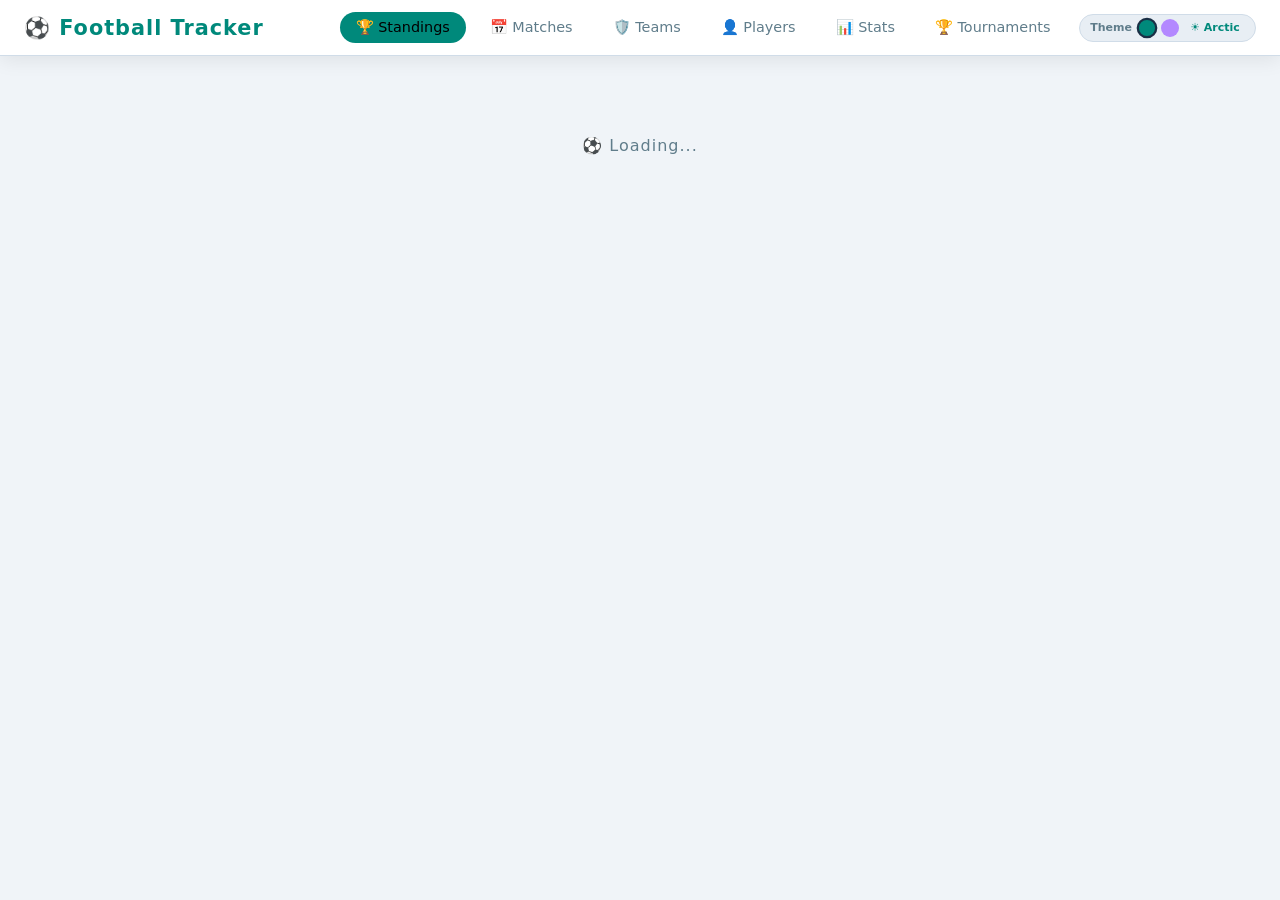
==== target/classes/static/index.html @ dfe96c16 "Football Tracker App" ====
<!DOCTYPE html>
<html lang="en" data-theme="arctic">
<head>
  <meta charset="UTF-8"/>
  <meta name="viewport" content="width=device-width, initial-scale=1.0"/>
  <title>⚽ Football Tracker</title>
  <link rel="stylesheet" href="style.css"/>
</head>
<body>

  <!-- Navbar -->
  <nav class="navbar">
    <div class="nav-brand">⚽ Football Tracker</div>
    <div class="nav-right">
      <ul class="nav-links">
        <li class="nav-item active" onclick="loadSection('standings', this)">🏆 Standings</li>
        <li class="nav-item" onclick="loadSection('matches', this)">📅 Matches</li>
        <li class="nav-item" onclick="loadSection('teams', this)">🛡️ Teams</li>
        <li class="nav-item" onclick="loadSection('players', this)">👤 Players</li>
        <li class="nav-item" onclick="loadSection('stats', this)">📊 Stats</li>
        <li class="nav-item" onclick="window.location.href='tournament.html'">🏆 Tournaments</li>
      </ul>

      <!-- 2-THEME SWITCHER: Arctic & Galaxy -->
      <div class="theme-switcher">
        <span class="theme-label">Theme</span>
        <div class="theme-dots">
          <div class="theme-dot dot-arctic active" title="☀️ Arctic" onclick="setTheme('arctic', this)"></div>
          <div class="theme-dot dot-galaxy"         title="🔮 Galaxy" onclick="setTheme('galaxy', this)"></div>
        </div>
        <span class="theme-name" id="themeName">☀️ Arctic</span>
      </div>
    </div>
  </nav>

  <!-- Main Content -->
  <main id="app" class="container">
    <div class="loader">⚽ Loading...</div>
  </main>

  <!-- Modal -->
  <div id="modal-overlay" class="modal-overlay hidden">
    <div class="modal">
      <div class="modal-header">
        <h3 id="modal-title">Form</h3>
        <button class="modal-close" onclick="closeModal()">✕</button>
      </div>
      <div id="modal-body" class="modal-body"></div>
    </div>
  </div>

  <script src="app.js"></script>
</body>
</html>
---- target/classes/static/style.css ----
/* =============================================
   Football Tracker - Stylesheet
   6 Themes + Full Styles
   ============================================= */

/* ---- 2 THEMES: Arctic & Galaxy ---- */
[data-theme="arctic"] {
  --bg:#f0f4f8; --surface:#ffffff; --surface2:#e8eef4;
  --accent:#00897b; --accent2:#00796b;
  --text:#1a2f45; --muted:#607d8b;
  --danger:#e53935; --warning:#f57c00;
  --radius:10px; --border:#d0dce8;
  --shadow:0 4px 20px rgba(0,0,0,0.08);
}
[data-theme="galaxy"] {
  --bg:#1a0533; --surface:#2d0f52; --surface2:#3d1a6e;
  --accent:#b388ff; --accent2:#7c4dff;
  --text:#ede7f6; --muted:#9c89b8;
  --danger:#ff5252; --warning:#ffab40;
  --radius:10px; --border:#3d1a6e;
  --shadow:0 4px 20px rgba(0,0,0,0.5);
}

/* ---- BASE ---- */
*, *::before, *::after { box-sizing: border-box; margin: 0; padding: 0; }
* { transition: background-color 0.35s ease, border-color 0.35s ease, color 0.2s ease; }

body {
  font-family: 'Segoe UI', system-ui, sans-serif;
  background: var(--bg);
  color: var(--text);
  min-height: 100vh;
}

/* ---- NAVBAR ---- */
.navbar {
  background: var(--surface);
  padding: 0.75rem 1.5rem;
  display: flex;
  align-items: center;
  justify-content: space-between;
  box-shadow: var(--shadow);
  position: sticky;
  top: 0;
  z-index: 100;
  border-bottom: 1px solid var(--border);
}

.nav-brand {
  font-size: 1.3rem;
  font-weight: 700;
  color: var(--accent);
  letter-spacing: 1px;
  flex-shrink: 0;
}

.nav-right {
  display: flex;
  align-items: center;
  gap: 0.8rem;
  flex-wrap: wrap;
}

.nav-links {
  list-style: none;
  display: flex;
  gap: 0.5rem;
}

.nav-item {
  cursor: pointer;
  padding: 0.45rem 1rem;
  border-radius: 20px;
  font-size: 0.9rem;
  font-weight: 500;
  color: var(--muted);
  transition: all 0.2s;
  white-space: nowrap;
}
.nav-item:hover { background: var(--surface2); color: var(--text); }
.nav-item.active { background: var(--accent); color: #000; }

/* ---- THEME SWITCHER ---- */
.theme-switcher {
  display: flex;
  align-items: center;
  gap: 6px;
  background: var(--surface2);
  border-radius: 24px;
  padding: 4px 10px;
  border: 1px solid var(--border);
  flex-shrink: 0;
}

.theme-label {
  font-size: 11px;
  font-weight: 600;
  color: var(--muted);
  white-space: nowrap;
}

.theme-dots { display: flex; gap: 5px; }

.theme-dot {
  width: 18px;
  height: 18px;
  border-radius: 50%;
  cursor: pointer;
  border: 2px solid transparent;
  flex-shrink: 0;
  transition: transform 0.2s, border-color 0.2s;
}
.theme-dot:hover  { transform: scale(1.2); }
.theme-dot.active { border-color: var(--text); transform: scale(1.15); }

.dot-arctic   { background: #00897b; }
.dot-galaxy   { background: #b388ff; }

.theme-name {
  font-size: 11px;
  font-weight: 600;
  color: var(--accent);
  min-width: 60px;
  text-align: center;
}

/* ---- CONTAINER ---- */
.container { max-width: 1100px; margin: 2rem auto; padding: 0 1.5rem; }

/* ---- SECTION HEADER ---- */
.section-header {
  display: flex;
  align-items: center;
  justify-content: space-between;
  margin-bottom: 1.5rem;
}
.section-header h2 { font-size: 1.5rem; color: var(--accent); }

/* ---- BUTTONS ---- */
.btn {
  padding: 0.5rem 1.2rem;
  border: none;
  border-radius: var(--radius);
  cursor: pointer;
  font-size: 0.875rem;
  font-weight: 600;
  transition: opacity 0.2s, transform 0.1s;
}
.btn:hover   { opacity: 0.85; transform: translateY(-1px); }
.btn-primary { background: var(--accent);  color: #000; }
.btn-danger  { background: var(--danger);  color: #fff; }
.btn-warning { background: var(--warning); color: #111; }
.btn-sm      { padding: 0.3rem 0.7rem; font-size: 0.78rem; }

/* ---- TABLE ---- */
.table-wrap {
  overflow-x: auto;
  border-radius: var(--radius);
  box-shadow: var(--shadow);
  border: 1px solid var(--border);
}

table { width: 100%; border-collapse: collapse; background: var(--surface); }
thead tr { background: var(--accent2); }
th {
  padding: 0.8rem 1rem;
  text-align: left;
  font-size: 0.85rem;
  text-transform: uppercase;
  letter-spacing: 0.5px;
  color: #fff;
}
td {
  padding: 0.7rem 1rem;
  border-bottom: 1px solid var(--border);
  font-size: 0.9rem;
}
tbody tr:hover      { background: var(--surface2); }
tbody tr:last-child td { border-bottom: none; }

.rank-badge {
  display: inline-block;
  width: 26px; height: 26px;
  line-height: 26px;
  text-align: center;
  border-radius: 50%;
  font-weight: 700;
  font-size: 0.8rem;
}
.rank-1 { background: #ffd700; color: #111; }
.rank-2 { background: #c0c0c0; color: #111; }
.rank-3 { background: #cd7f32; color: #fff; }

/* ---- CARDS GRID ---- */
.grid {
  display: grid;
  grid-template-columns: repeat(auto-fill, minmax(220px, 1fr));
  gap: 1.2rem;
}

.card {
  background: var(--surface);
  border-radius: var(--radius);
  padding: 1.2rem;
  border: 1px solid var(--border);
  border-left: 4px solid var(--accent);
  box-shadow: var(--shadow);
  transition: transform 0.2s;
}
.card:hover { transform: translateY(-3px); }
.card h3    { color: var(--accent); margin-bottom: 0.6rem; font-size: 1rem; }
.card p     { color: var(--muted); font-size: 0.85rem; margin: 0.2rem 0; }
.card .card-actions { margin-top: 0.8rem; display: flex; gap: 0.5rem; }

/* ---- MATCH CARDS ---- */
.match-card {
  background: var(--surface);
  border-radius: var(--radius);
  padding: 1rem 1.5rem;
  margin-bottom: 0.9rem;
  display: flex;
  align-items: center;
  justify-content: space-between;
  box-shadow: var(--shadow);
  border: 1px solid var(--border);
  transition: transform 0.2s;
}
.match-card:hover { transform: translateX(4px); }
.match-team       { font-weight: 600; font-size: 0.95rem; flex: 1; }
.match-team.home  { text-align: right; }
.match-team.away  { text-align: left; }
.match-score {
  font-size: 1.5rem;
  font-weight: 800;
  color: var(--accent);
  padding: 0 1.5rem;
  min-width: 90px;
  text-align: center;
}
.match-meta { font-size: 0.78rem; color: var(--muted); text-align: center; }

.badge {
  display: inline-block;
  padding: 0.2rem 0.6rem;
  border-radius: 20px;
  font-size: 0.72rem;
  font-weight: 700;
  text-transform: uppercase;
}
.badge-completed { background: #1b5e20; color: #a5d6a7; }
.badge-scheduled { background: #0d47a1; color: #90caf9; }
.badge-live      { background: #b71c1c; color: #ffcdd2; }

/* ---- LOADER ---- */
.loader {
  text-align: center;
  padding: 3rem;
  color: var(--muted);
  font-size: 1rem;
  letter-spacing: 1px;
}

/* ---- EMPTY STATE ---- */
.empty-state { text-align: center; padding: 3rem; color: var(--muted); }
.empty-state .icon { font-size: 3rem; margin-bottom: 1rem; }

/* ---- MODAL ---- */
.modal-overlay {
  position: fixed; inset: 0;
  background: rgba(0,0,0,0.65);
  display: flex;
  align-items: center;
  justify-content: center;
  z-index: 999;
}
.modal-overlay.hidden { display: none; }

.modal {
  background: var(--surface);
  border-radius: var(--radius);
  width: 100%;
  max-width: 480px;
  box-shadow: var(--shadow);
  border: 1px solid var(--border);
  animation: slideUp 0.25s ease;
}

@keyframes slideUp {
  from { transform: translateY(30px); opacity: 0; }
  to   { transform: translateY(0);    opacity: 1; }
}

.modal-header {
  display: flex;
  justify-content: space-between;
  align-items: center;
  padding: 1rem 1.5rem;
  border-bottom: 1px solid var(--border);
}
.modal-header h3 { color: var(--accent); }
.modal-close { background: none; border: none; color: var(--muted); font-size: 1.2rem; cursor: pointer; }
.modal-body  { padding: 1.5rem; }

/* ---- FORMS ---- */
.form-group { margin-bottom: 1rem; }
.form-group label {
  display: block;
  font-size: 0.82rem;
  color: var(--muted);
  margin-bottom: 0.3rem;
}
.form-group input,
.form-group select {
  width: 100%;
  padding: 0.6rem 0.8rem;
  background: var(--bg);
  border: 1px solid var(--border);
  border-radius: 6px;
  color: var(--text);
  font-size: 0.9rem;
  outline: none;
  transition: border-color 0.2s;
}
.form-group input:focus,
.form-group select:focus { border-color: var(--accent); }

.form-row { display: flex; gap: 1rem; }
.form-row .form-group { flex: 1; }
.form-actions { display: flex; justify-content: flex-end; gap: 0.8rem; margin-top: 1.2rem; }

/* ---- STATS ---- */
.stats-summary {
  display: grid;
  grid-template-columns: repeat(auto-fill, minmax(160px, 1fr));
  gap: 1rem;
  margin-bottom: 2rem;
}
.stat-box {
  background: var(--surface);
  border-radius: var(--radius);
  padding: 1rem;
  text-align: center;
  box-shadow: var(--shadow);
  border: 1px solid var(--border);
}
.stat-box .stat-value { font-size: 2rem; font-weight: 800; color: var(--accent); }
.stat-box .stat-label { font-size: 0.8rem; color: var(--muted); margin-top: 0.3rem; }
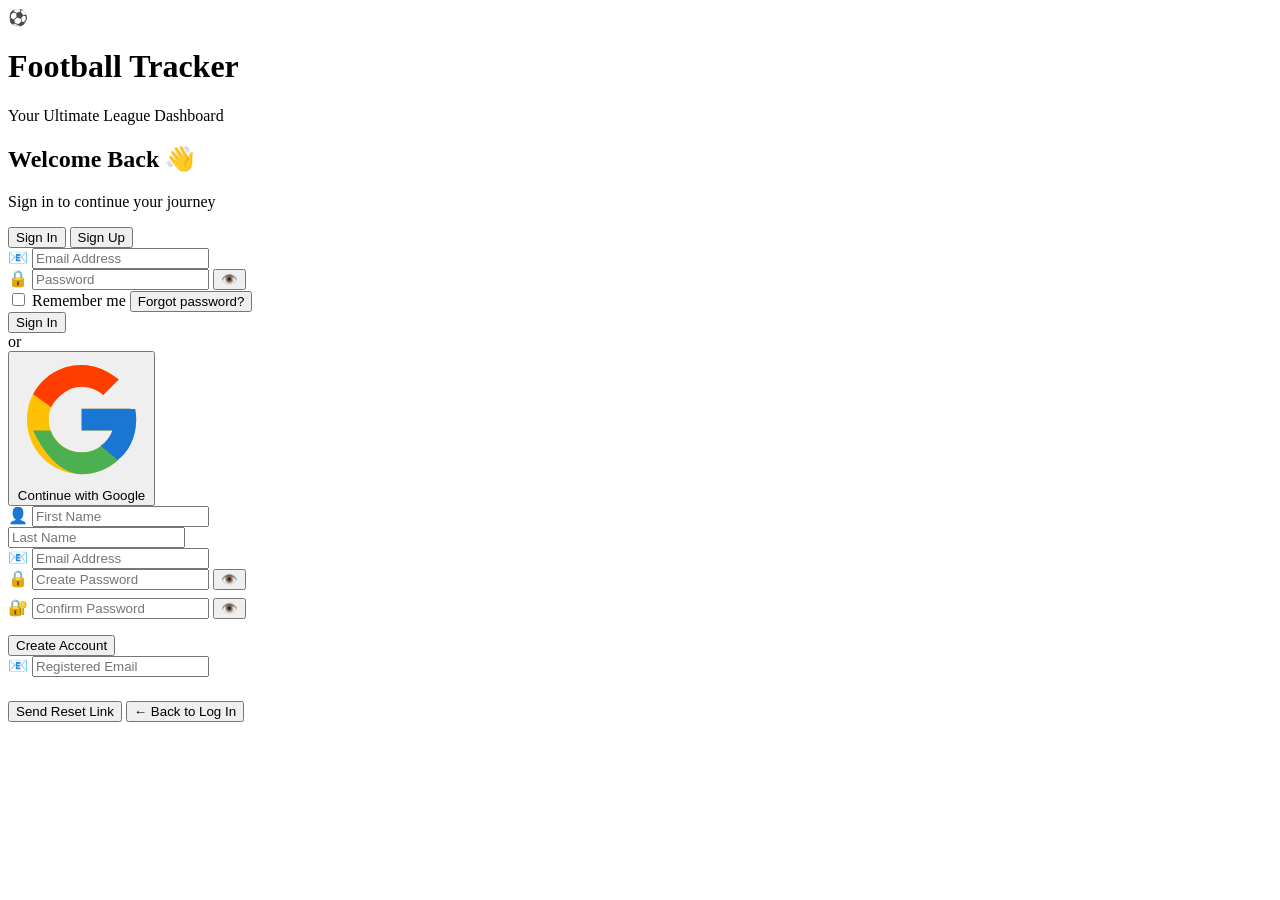
==== commit 1bdc04b3: "Add login page and dashboard redirect" ====
--- a/target/classes/static/index.html
+++ b/target/classes/static/index.html
@@ -1,54 +1,157 @@
 <!DOCTYPE html>
-<html lang="en" data-theme="arctic">
+<html lang="en">
 <head>
-  <meta charset="UTF-8"/>
-  <meta name="viewport" content="width=device-width, initial-scale=1.0"/>
-  <title>⚽ Football Tracker</title>
-  <link rel="stylesheet" href="style.css"/>
+  <meta charset="UTF-8">
+  <meta name="viewport" content="width=device-width, initial-scale=1.0">
+  <title>Football Tracker | Login</title>
+  <link rel="preconnect" href="https://fonts.googleapis.com">
+  <link rel="preconnect" href="https://fonts.gstatic.com" crossorigin>
+  <link href="https://fonts.googleapis.com/css2?family=Space+Grotesk:wght@400;600;700&family=Outfit:wght@300;400;500;600;700&display=swap" rel="stylesheet">
+  <link rel="stylesheet" href="login.css">
 </head>
 <body>
 
-  <!-- Navbar -->
-  <nav class="navbar">
-    <div class="nav-brand">⚽ Football Tracker</div>
-    <div class="nav-right">
-      <ul class="nav-links">
-        <li class="nav-item active" onclick="loadSection('standings', this)">🏆 Standings</li>
-        <li class="nav-item" onclick="loadSection('matches', this)">📅 Matches</li>
-        <li class="nav-item" onclick="loadSection('teams', this)">🛡️ Teams</li>
-        <li class="nav-item" onclick="loadSection('players', this)">👤 Players</li>
-        <li class="nav-item" onclick="loadSection('stats', this)">📊 Stats</li>
-        <li class="nav-item" onclick="window.location.href='tournament.html'">🏆 Tournaments</li>
-      </ul>
+  <div class="split-layout">
+    
+    <!-- LEFT: Visual/Animated Panel -->
+    <div class="panel-left">
+      <div class="pitch-bg">
+        <div class="pitch-center-circle"></div>
+        <div class="pitch-half-line"></div>
+      </div>
+      
+      <!-- Bouncing Mascot -->
+      <div class="mascot-scene">
+        <div class="mascot">
+          <div class="mascot-eyes">
+            <div class="eye"></div>
+            <div class="eye"></div>
+          </div>
+          <div class="mascot-mouth"></div>
+        </div>
+        <div class="shadow"></div>
+      </div>
 
-      <!-- 2-THEME SWITCHER: Arctic & Galaxy -->
-      <div class="theme-switcher">
-        <span class="theme-label">Theme</span>
-        <div class="theme-dots">
-          <div class="theme-dot dot-arctic active" title="☀️ Arctic" onclick="setTheme('arctic', this)"></div>
-          <div class="theme-dot dot-galaxy"         title="🔮 Galaxy" onclick="setTheme('galaxy', this)"></div>
+      <div class="brand">
+        <span class="icon">⚽</span>
+        <div class="text">
+          <h1>Football Tracker</h1>
+          <p>Your Ultimate League Dashboard</p>
         </div>
-        <span class="theme-name" id="themeName">☀️ Arctic</span>
       </div>
     </div>
-  </nav>
 
-  <!-- Main Content -->
-  <main id="app" class="container">
-    <div class="loader">⚽ Loading...</div>
-  </main>
+    <!-- RIGHT: Form Panel -->
+    <div class="panel-right">
+      <div class="form-container">
+        
+        <div class="view-header">
+          <h2 id="viewTitle">Welcome Back 👋</h2>
+          <p id="viewSubtitle">Sign in to continue your journey</p>
+        </div>
 
-  <!-- Modal -->
-  <div id="modal-overlay" class="modal-overlay hidden">
-    <div class="modal">
-      <div class="modal-header">
-        <h3 id="modal-title">Form</h3>
-        <button class="modal-close" onclick="closeModal()">✕</button>
+        <div class="tabs">
+          <button class="tab-btn active" id="tabSignin" onclick="switchView('signin')">Sign In</button>
+          <button class="tab-btn" id="tabSignup" onclick="switchView('signup')">Sign Up</button>
+          <div class="tab-slider" id="tabSlider"></div>
+        </div>
+
+        <!-- SIGN IN -->
+        <form class="auth-box active" id="viewSignin" onsubmit="handleSignin(event)" novalidate>
+          <div class="input-group">
+            <span class="icon">📧</span>
+            <input type="email" id="siEmail" placeholder="Email Address" required>
+          </div>
+          
+          <div class="input-group">
+            <span class="icon">🔒</span>
+            <input type="password" id="siPw" placeholder="Password" required>
+            <button type="button" class="toggle-pw" onclick="togglePw('siPw', this)">👁️</button>
+          </div>
+
+          <div class="options">
+            <label class="checkbox-wrap">
+              <input type="checkbox">
+              <span class="box"></span>
+              Remember me
+            </label>
+            <button type="button" class="text-link" onclick="switchView('forgot')">Forgot password?</button>
+          </div>
+
+          <button type="submit" class="primary-btn" id="btnSignin">
+            <span class="txt">Sign In</span>
+            <span class="spinner hidden"></span>
+          </button>
+
+          <div class="divider"><span>or</span></div>
+
+          <button type="button" class="google-btn">
+            <svg viewBox="0 0 48 48"><path fill="#FFC107" d="M43.6 20.1H42V20H24v8h11.3C33.7 32.7 29.3 36 24 36c-6.6 0-12-5.4-12-12s5.4-12 12-12c3 0 5.8 1.1 7.9 3l5.7-5.7C34.1 6.5 29.3 4 24 4 12.9 4 4 12.9 4 24s8.9 20 20 20 20-8.9 20-20c0-1.3-.1-2.6-.4-3.9z"/><path fill="#FF3D00" d="M6.3 14.7l6.6 4.8C14.7 16 19 12 24 12c3 0 5.8 1.1 7.9 3l5.7-5.7C34.1 6.5 29.3 4 24 4 16.3 4 9.7 8.3 6.3 14.7z"/><path fill="#4CAF50" d="M24 44c5.2 0 9.9-2 13.4-5.2l-6.2-5.2C29.3 35.3 26.8 36 24 36c-5.3 0-9.7-3.3-11.3-8H6.3C9.7 35.7 16.3 44 24 44z"/><path fill="#1976D2" d="M43.6 20.1H42V20H24v8h11.3c-.8 2.3-2.3 4.2-4.3 5.6l6.2 5.2C41.1 36.1 44 30.6 44 24c0-1.3-.1-2.6-.4-3.9z"/></svg>
+            Continue with Google
+          </button>
+        </form>
+
+        <!-- SIGN UP -->
+        <form class="auth-box" id="viewSignup" onsubmit="handleSignup(event)" novalidate>
+          <div class="row">
+            <div class="input-group">
+              <span class="icon">👤</span>
+              <input type="text" id="suFirst" placeholder="First Name" required>
+            </div>
+            <div class="input-group">
+              <input type="text" id="suLast" placeholder="Last Name" required>
+            </div>
+          </div>
+          
+          <div class="input-group">
+            <span class="icon">📧</span>
+            <input type="email" id="suEmail" placeholder="Email Address" required>
+          </div>
+          
+          <div class="input-group">
+            <span class="icon">🔒</span>
+            <input type="password" id="suPw" placeholder="Create Password" required oninput="checkStrength(this.value)">
+            <button type="button" class="toggle-pw" onclick="togglePw('suPw', this)">👁️</button>
+          </div>
+          
+          <div class="strength-meter">
+            <div class="bar-bg"><div class="bar-fill" id="pwFill"></div></div>
+            <span class="label" id="pwLabel"></span>
+          </div>
+
+          <div class="input-group" style="margin-top: 0.5rem;">
+            <span class="icon">🔐</span>
+            <input type="password" id="suConf" placeholder="Confirm Password" required>
+            <button type="button" class="toggle-pw" onclick="togglePw('suConf', this)">👁️</button>
+          </div>
+
+          <button type="submit" class="primary-btn" id="btnSignup" style="margin-top: 1rem;">
+            <span class="txt">Create Account</span>
+            <span class="spinner hidden"></span>
+          </button>
+        </form>
+
+        <!-- FORGOT PW -->
+        <form class="auth-box" id="viewForgot" onsubmit="handleForgot(event)" novalidate>
+          <div class="input-group">
+            <span class="icon">📧</span>
+            <input type="email" id="fpEmail" placeholder="Registered Email" required>
+          </div>
+          
+          <button type="submit" class="primary-btn" id="btnForgot" style="margin-top: 1rem;">
+            <span class="txt">Send Reset Link</span>
+            <span class="spinner hidden"></span>
+          </button>
+          
+          <button type="button" class="text-link center" style="margin-top: 1.5rem;" onclick="switchView('signin')">← Back to Log In</button>
+        </form>
+
       </div>
-      <div id="modal-body" class="modal-body"></div>
     </div>
   </div>
 
-  <script src="app.js"></script>
+  <div id="toast" class="toast"></div>
+
+  <script src="login.js"></script>
 </body>
 </html>
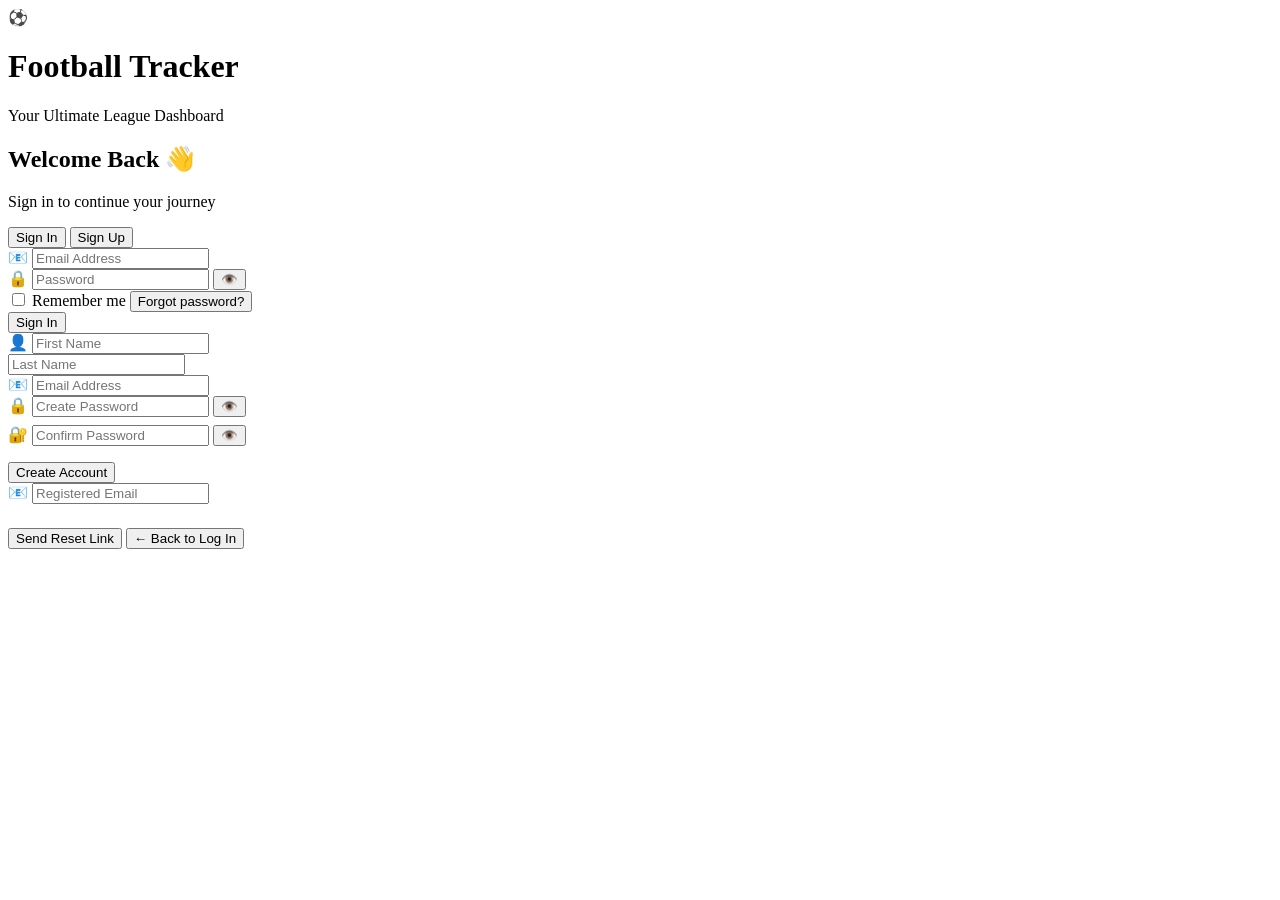
==== commit 85ee5379: "changes in login pages" ====
--- a/target/classes/static/index.html
+++ b/target/classes/static/index.html
@@ -83,12 +83,12 @@
             <span class="spinner hidden"></span>
           </button>
 
-          <div class="divider"><span>or</span></div>
+          <!-- <div class="divider"><span>or</span></div>
 
           <button type="button" class="google-btn">
             <svg viewBox="0 0 48 48"><path fill="#FFC107" d="M43.6 20.1H42V20H24v8h11.3C33.7 32.7 29.3 36 24 36c-6.6 0-12-5.4-12-12s5.4-12 12-12c3 0 5.8 1.1 7.9 3l5.7-5.7C34.1 6.5 29.3 4 24 4 12.9 4 4 12.9 4 24s8.9 20 20 20 20-8.9 20-20c0-1.3-.1-2.6-.4-3.9z"/><path fill="#FF3D00" d="M6.3 14.7l6.6 4.8C14.7 16 19 12 24 12c3 0 5.8 1.1 7.9 3l5.7-5.7C34.1 6.5 29.3 4 24 4 16.3 4 9.7 8.3 6.3 14.7z"/><path fill="#4CAF50" d="M24 44c5.2 0 9.9-2 13.4-5.2l-6.2-5.2C29.3 35.3 26.8 36 24 36c-5.3 0-9.7-3.3-11.3-8H6.3C9.7 35.7 16.3 44 24 44z"/><path fill="#1976D2" d="M43.6 20.1H42V20H24v8h11.3c-.8 2.3-2.3 4.2-4.3 5.6l6.2 5.2C41.1 36.1 44 30.6 44 24c0-1.3-.1-2.6-.4-3.9z"/></svg>
             Continue with Google
-          </button>
+          </button> -->
         </form>
 
         <!-- SIGN UP -->
